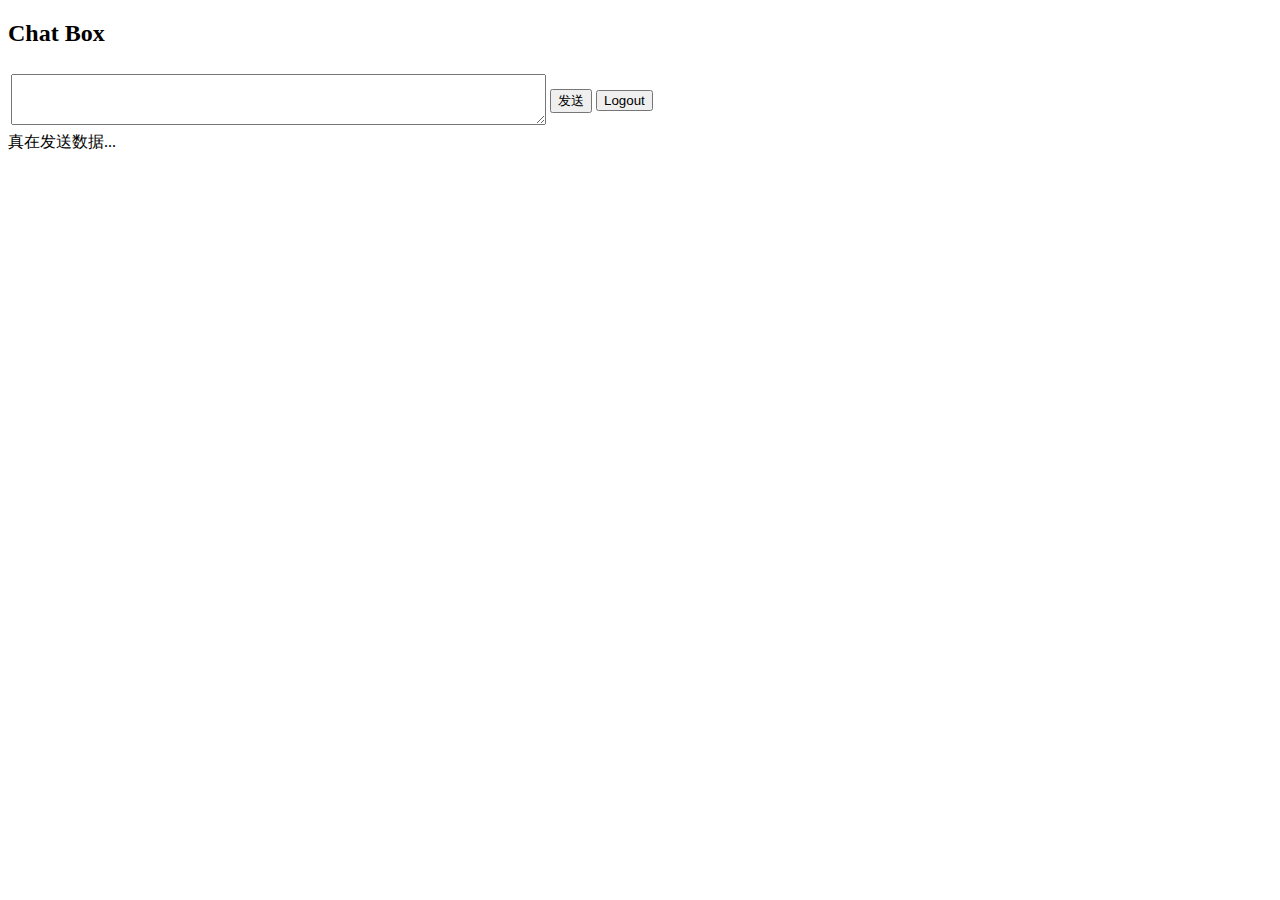
==== web/chatMain.html @ 883e819d "新增chat 页面，login 跳转到chat页面" ====
<!DOCTYPE html>
<html lang="en">
<head>
  <meta charset="UTF-8">
  <title>Chat Chat Chat</title>
  <script type="text/javascript" src="js/jquery-3.5.1.min.js"></script>
  <script type="text/javascript" src="js/chat.js"></script>
  <style type="text/css">

  </style>
</head>
<body>
  <div id="message"></div>
  <div id="divMain">
    <div class="divTop">
      <div class="divL">
        <h2>Chat Box</h2>
        <div class="divShow" id="divCount"></div>
      </div>
    </div>

    <div class="divBot">
      <table>
        <tr>
          <td colspan="2" id="divFace" class="pd"></td>
        </tr>
        <tr>
          <td>
            <textarea id="txtContent" class="txt" rows="3" cols="64"></textarea>
          </td>
          <td>
            <input id="button1" type="button" value="发送" class="btn" />
            <input id="button2" type="button" value="Logout" class="btn" />
          </td>
        </tr>
      </table>
    </div>
    <span id="spnMsg" class="clsTip">真在发送数据...</span>
  </div>
</body>
</html>
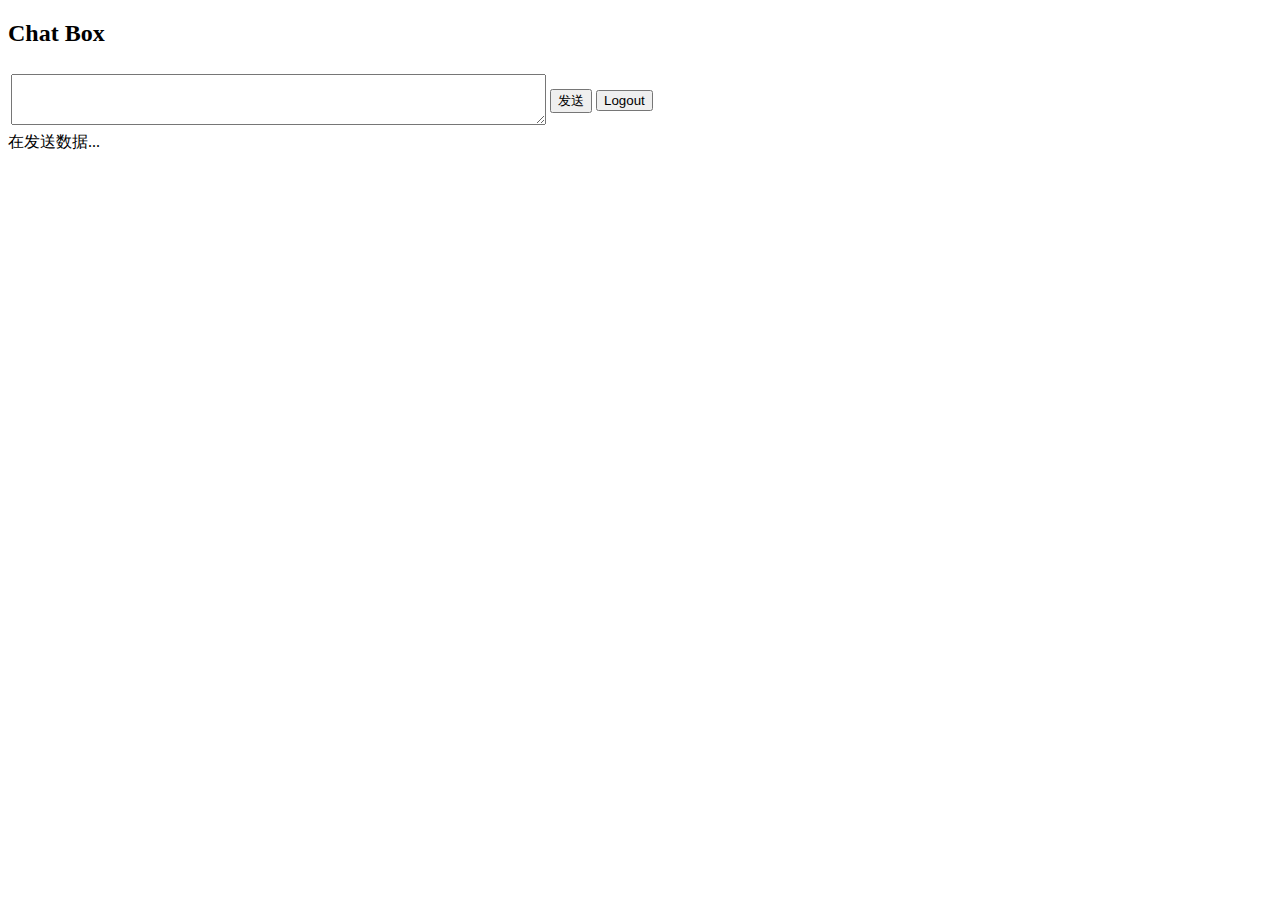
==== commit 327ced50: "多个人员一起聊天" ====
--- a/web/chatMain.html
+++ b/web/chatMain.html
@@ -35,7 +35,7 @@
         </tr>
       </table>
     </div>
-    <span id="spnMsg" class="clsTip">真在发送数据...</span>
+    <span id="spnMsg" class="clsTip">在发送数据...</span>
   </div>
 </body>
 </html>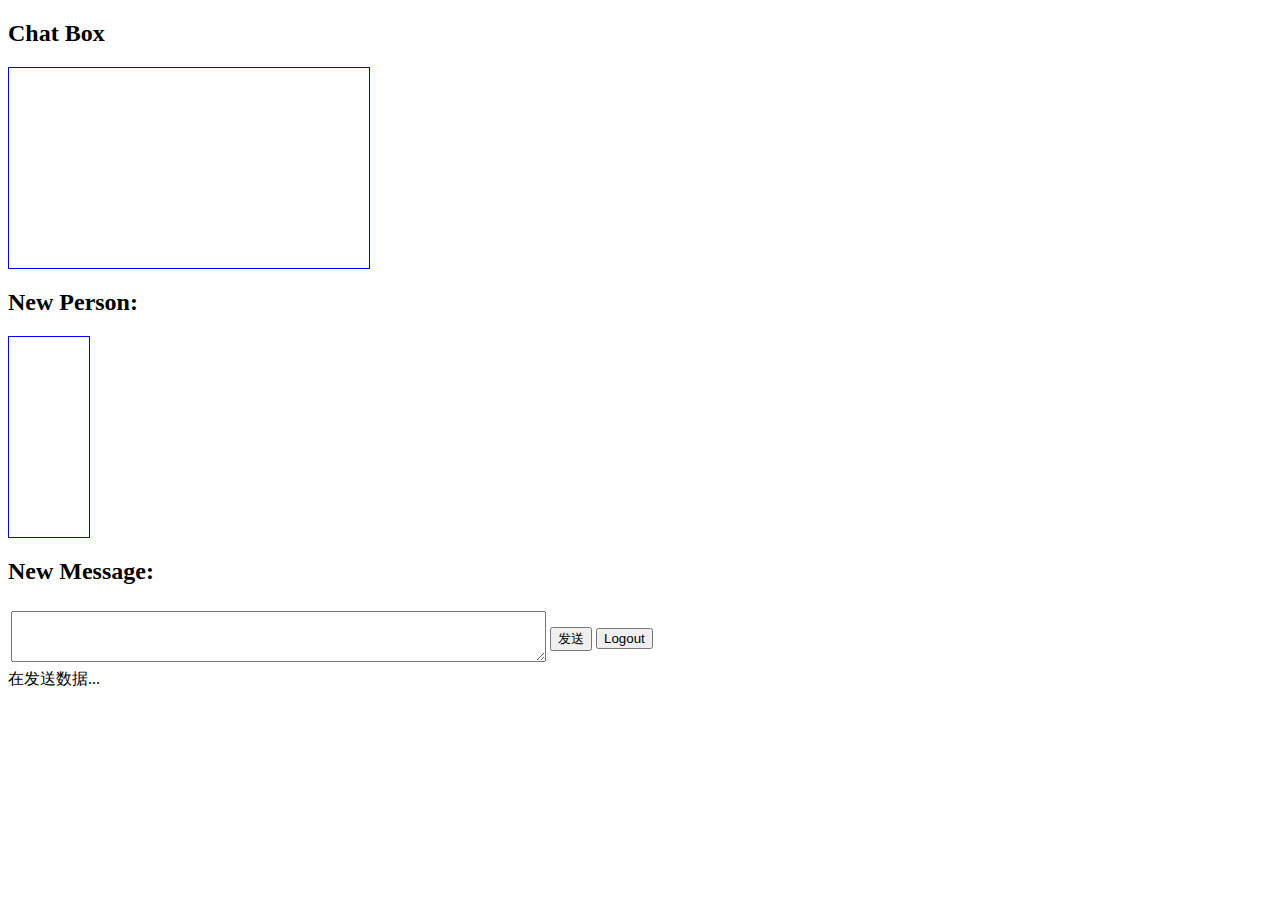
==== commit e13c92d2: "终于加进去了websocket" ====
--- a/web/chatMain.html
+++ b/web/chatMain.html
@@ -6,7 +6,16 @@
   <script type="text/javascript" src="js/jquery-3.5.1.min.js"></script>
   <script type="text/javascript" src="js/chat.js"></script>
   <style type="text/css">
-
+    .div_show_chat {
+      width: 360px;
+      height: 200px;
+      border: 1px solid blue;
+    }
+    .div_show_person {
+      width: 80px;
+      height: 200px;
+      border: 1px solid blue;
+    }
   </style>
 </head>
 <body>
@@ -15,10 +24,16 @@
     <div class="divTop">
       <div class="divL">
         <h2>Chat Box</h2>
-        <div class="divShow" id="divCount"></div>
+        <div class="div_show_chat" id="divCount">
+        </div>
+      </div>
+      <div class="divR">
+        <h2>New Person: </h2>
+        <div class="div_show_person" id="divOnline">
+        </div>
       </div>
     </div>
-
+    <h2>New Message: </h2>
     <div class="divBot">
       <table>
         <tr>
